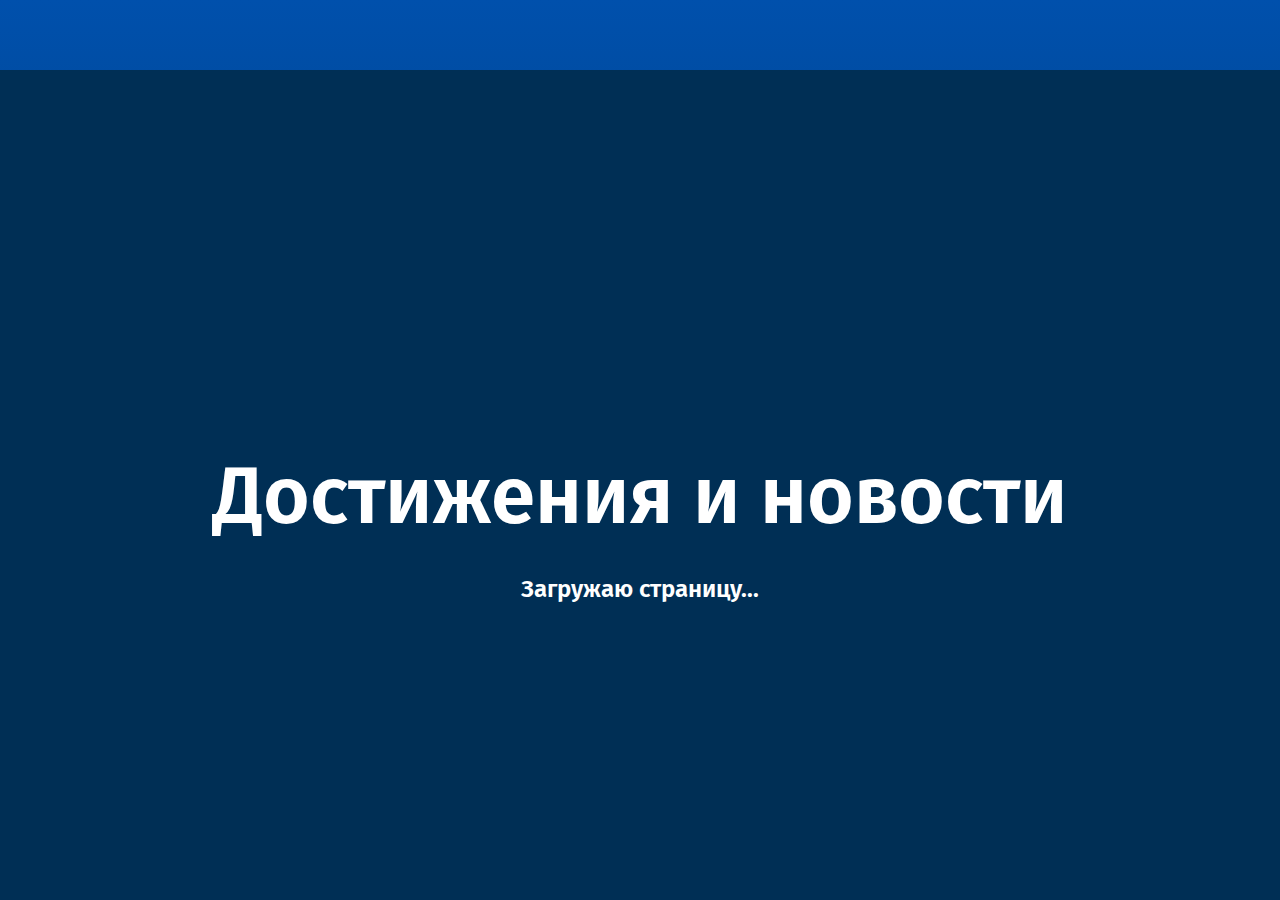
==== public/achievements.html @ 154e31b7 "first commit" ====
<!DOCTYPE html>
<html lang="ru">
<head>
  <meta charset="UTF-8">
  <meta name="viewport" content="width=device-width, initial-scale=1.0">
  <title>Школа №56</title>
  <link rel="stylesheet" href="styles/styles.css">
</head>
<body>
      <!-- Экран загрузки -->
      <div id="preloader">
        <h1 class="preloader-title">Достижения и новости</h1>
        <p class="preloader-text">Загружаю страницу...</p>
      </div>
      <!-- Экран загрузки -->
  <header class="header hidden">
    <div class="container">
      <div class="logo">
        <img src="assets/logo.png" alt="Логотип">
      </div>
      <nav class="nav">
        <a href="./index.html">главная страница</a>
        <a href="./highstaff.html">Контактная связь</a>
        <a href="https://kundelik.kz" target="_blank" rel="noopener noreferrer">Kundelik</a>
      </nav>
    </div>
  </header>
  <div id="content" class="hidden">
  <main>
    <h1 style="text-indent:300px;">-</h1>
    <section class="achievements">
      <div class="achievement-card">
        <img src="./assets/1738821656_01-1.jpeg" alt="Форум отцов">
        <div class="achievement-content">
          <a href="http://ru.56.alschool.kz/main/5400-31-janvarja-2025-goda-v-gimnazii-56-proveli-otkrytyj-forum-otcov.html">
            31 января 2025 года в гимназии №56 провели открытый форум отцов.
          </a>
          <p>Цель мероприятия: создание пространства для открытого диалога между отцами, педагогами и специалистами в области детского развития.</p>
        </div>
      </div>
    
      <div class="achievement-card">
        <img src="./assets/PISA.png" alt="PISA">
        <div class="achievement-content">
          <a href="http://ru.56.alschool.kz/o-shkole/nashi-dostizhenija/5299-rezultat-pisa.html">
            Результат PISA.
          </a>
          <p>Результат PISA, проведенного в 2022 году, гимназия № 56 заняла 1 место в городе Алматы, по "Математической грамотности" и "Естественно-научной грамотности".</p>
        </div>
      </div>
    </section>    
  </main>
</div>
  <footer class="footer">
    <div class="container">
        <p>Сделал - Арсений Антропов 10Д</p>
    </div>
    <div class="container">
      <a href="./highstaff.html">Контактная связь</a>
      <a href="https://github.com/senyagame" target="_blank" rel="noopener noreferrer">Разработчик</a>
    </div>
    <h5>map powered by:</h5>
    <a href="https://yandex.kz/"><img src="./assets/Yandex-logo.png" alt="yandex" class="footer-logo"></a>
  </footer>
<script src="./scripts/script.js"></script>
</body>
</html>
---- public/styles/styles.css ----
@import url('https://fonts.googleapis.com/css2?family=Fira+Sans:ital,wght@0,100;0,200;0,300;0,400;0,500;0,600;0,700;0,800;0,900&display=swap');

* {
  margin: 0;
  padding: 0;
  box-sizing: border-box;
  font-family: "Fira Sans", serif;
  font-weight: 600;
  font-style: normal;
}

body {
  font-family: Arial, sans-serif;
  line-height: 1.6;
  background: #002f55;
  background: linear-gradient(0deg, #002f55 0%, #0050ac 100%);
  color: #a1a1a1;
  padding-top: 70px;
  min-height: 100vh;
}

.container {
  width: 90%;
  max-width: 1200px;
  margin: 0 auto;
}

/* Хедер */
.header {
  position: fixed;
  top: 0;
  left: 0;
  width: 100%;
  background-color: #002f55;
  box-shadow: 0px 4px 6px rgba(0, 0, 0, 0.1);
  z-index: 1000;
}

.header .container {
  display: flex;
  justify-content: space-between;
  align-items: center;
  height: 90px;
}

.header .logo img {
  height: 90px;
}

.header .nav {
  display: flex;
  gap: 20px;
}

.header .nav a {
  color: white;
  text-decoration: none;
  padding: 10px 15px;
  transition: all 0.3s ease;
}

.header .nav a:hover {
  background-color: white;
  color: black;
  transform: scale(1.05);
  border-radius: 5px;
}

/* Секция Welcome */
.welcome {
  text-align: center;
  padding: 50px;
}

.welcome h1 {
  font-size: 2.5rem;
  color: #ffffff;
}

.welcome p {
  font-size: 1.2rem;
  margin-top: 10px;
  padding-bottom: 100px;
}

.welcome-immage {
  display: flex;
  flex-direction: row;
  height: 400px;
  box-shadow: 0px 0px 9px 10px rgba(0, 0, 0, 0.5);
  overflow: hidden;
}

.welcome-immage img {
  margin-right: 20px; /* Отступ между изображением и текстом */
}

.welcome-text {
  display: flex;
  flex-direction: column;
  justify-content: center;
  text-align: left;
  padding: 20px;
  overflow: hidden;
}

.button {
  background-color: #ffffff;
  color: rgb(0, 0, 0);
  text-decoration: none;
  padding: 10px 15px;
  transition: all 0.3s ease;
}

.button:hover {
  background-color: rgb(0, 0, 0);
  color: rgb(255, 255, 255);
  transform: scale(1.05);
  border-radius: 5px;
}

/* Центрирование текста */
.welcome-text h1, 
.welcome-text p {
  margin: 10px auto;
  max-width: 80%;
  word-wrap: break-word;
}

/* Блок директора */
.staff-info {
  display: flex;
  flex-direction: column;
  align-items: center;
  margin-top: 20px;
  padding: 10px;
  text-align: center;
}

.staff-info img.staff-photo {
  width: 150px;
  height: auto;
  border-radius: 50%;
  margin-bottom: 10px;
  box-shadow: 0 4px 8px rgba(0, 0, 0, 0.2);
}

.staff-info p.staff-name {
  font-size: 1.2rem;
  font-weight: bold;
  color: #333;
  text-align: center;
  margin-top: 5px;
}

.director {
  display: flex;
  justify-content: center;
  align-items: center;
  flex-direction: column;
  text-align: center;
  margin-top: 20px;
}

.staff {
  display: flex;
  flex-wrap: wrap;
  justify-content: center;
  text-align: center;
  margin-top: 20px;
}

.staff-member {
  background-color: #00000025;
  display: flex;
  flex-direction: column;
  align-items: center;
  text-align: center;
  margin: 10px;
  width: 250px;
  border: 1px solid #000000;
  padding: 10px;
  box-shadow: 0 4px 8px rgba(0, 0, 0, 0.1);
  border-radius: 8px;
  transition: all 0.3s ease;
  order: 50;
}

.staff-member:hover {
  transform: scale(1.05);
}

.staff-photo {
  width: 180px;
  height: auto;
  border-radius: 80%;
  margin-bottom: 10px;
}

.staff-name {
  font-size: 1.2em;
  font-weight: bold;
  font-family: 'Arial', sans-serif;
  margin-bottom: 10px;
}

.phone-button {
  background-color: #ffffff;
  color: rgb(0, 0, 0);
  padding: 10px 20px;
  border: none;
  cursor: pointer;
  margin-top: 10px;
  border-radius: 8px;
  transition: all 0.3s ease;
}

.phone-button:hover {
  background-color: #000000;
  transform: scale(1.05);
  color: white;
}

.phone-number {
  margin-top: 10px;
  transition: opacity 0.3s ease;
}

.footer {
  margin-top: 200px;
  background-color: black;
  color: white;
  padding: 80px 0;
  text-align: center;
}

.footer a {
  color: white;
  text-decoration: none;
  margin: 0 10px;
}

.footer a:hover {
  text-decoration: underline;
}
/* Адаптация для мобильных устройств */
@media (max-width: 768px) {
  body {
    padding-top: 100px;
  }

  .header {
    display: flex;
    flex-direction: column;
    align-items: center;
    padding: 30px 0;
    height: 350px;
  }

  .header .container {
    flex-direction: column;
    align-items: center;
  }

  .header .nav {
    display: flex;
    flex-direction: column;
    align-items: center;
    gap: 8px;
    margin-top: 8px;
  }

  .header .nav a {
    display: block;
    width: 90%;
    max-width: 280px;
    padding: 8px;
    text-align: center;
    background: #0d47a1;
    color: white;
    border-radius: 5px;
    font-size: 0.9rem;
  }

  .welcome {
    padding-top: 250px;
  }

  .welcome-immage {
    flex-direction: column;
    align-items: center;
    text-align: center;
    height: auto;
  }

  .welcome-immage img {
    width: 90%;
    max-width: 350px;
    height: auto;
  }

  .welcome-text h1 {
    font-size: 1.8rem;
  }

  .welcome-text p {
    font-size: 1rem;
  }

  .staff {
    flex-direction: column;
    align-items: center;
  }

  .staff-member {
    max-width: 95%;
  }
  
  .staff-photo {
    width: 90px;
  }
}

@media (max-width: 576px) {
  body {
    padding-top: 200px;
  }

  .header {
    display: flex;
    flex-direction: column;
    align-items: center;
    padding: 30px 0;
    height: 300px;
  }

  .header .nav {
    gap: 6px;
    margin-top: 6px;
    width: 100%;
    padding: 0;
  }

  .header .nav a {
    font-size: 0.85rem;
    padding: 6px;
  }

  .staff-member {
    max-width: 100%;
  }

  .welcome {
    padding-top: 200px;
  }
}



.map {
  display: flex;
  justify-content: center;
  margin: 20px 0;
}

#map {
  width: 100%;
  max-width: 800px;
  height: 400px;
  border-radius: 10px;
  box-shadow: 0 4px 10px rgba(0, 0, 0, 0.2);
}

/*achievements*/

.achievements {
  display: flex;
  flex-wrap: wrap;
  justify-content: center;
  gap: 20px;
  padding: 60px 30px;
}

.achievement-card {
  background: white;
  border-radius: 10px;
  box-shadow: 0 4px 8px rgba(0, 0, 0, 0.1);
  width: 350px;
  overflow: hidden;
  transition: transform 0.3s ease;
}

.achievement-card:hover {
  transform: scale(1.05);
}

.achievement-card img {
  width: 100%;
  height: auto;
  border-bottom: 2px solid #ddd;
}

.achievement-content {
  padding: 15px;
  text-align: center;
}

.achievement-content a {
  font-size: 1.2em;
  font-weight: bold;
  color: #0050ac;
  text-decoration: none;
}

.achievement-content p {
  font-size: 1em;
  color: #333;
  margin-top: 10px;
}

@media (max-width: 768px) {
  .achievements {
    flex-direction: column;
    align-items: center;
  }
}



/* Placeholder for image */
.achievements-img img {
  width: 400px;
  height: auto;
  border-radius: 30px;
}

.footer-logo{
  width: 50px;
  height: auto;
  display: block;
  margin: 0 auto;
}

.footer a{
  display: inline-block;
  color: #ffffff;
  text-decoration: none;
}

/* Прелоадер */
#preloader {
  position: fixed;
  width: 100%;
  height: 100%;
  background: #002f55;
  display: flex;
  flex-direction: column;
  justify-content: center;
  align-items: center;
  color: white;
  font-size: 2rem;
  font-weight: bold;
  z-index: 10000;
  transition: opacity 0.5s ease;
}

.preloader-title {
  font-size: 5rem;
  animation: fadeIn 1.5s ease-in-out;
}

.preloader-text {
  font-size: 1.5rem;
  margin-top: 10px;
  animation: fadeIn 2s ease-in-out;
}

/* Анимация появления текста */
@keyframes fadeIn {
  from {
    opacity: 0;
  }
  to {
    opacity: 1;
  }
}

/* Основной контент скрыт при загрузке */
.hidden {
  display: none !important;
}

#content {
  opacity: 0;
  transition: opacity 0.5s ease-in;
}
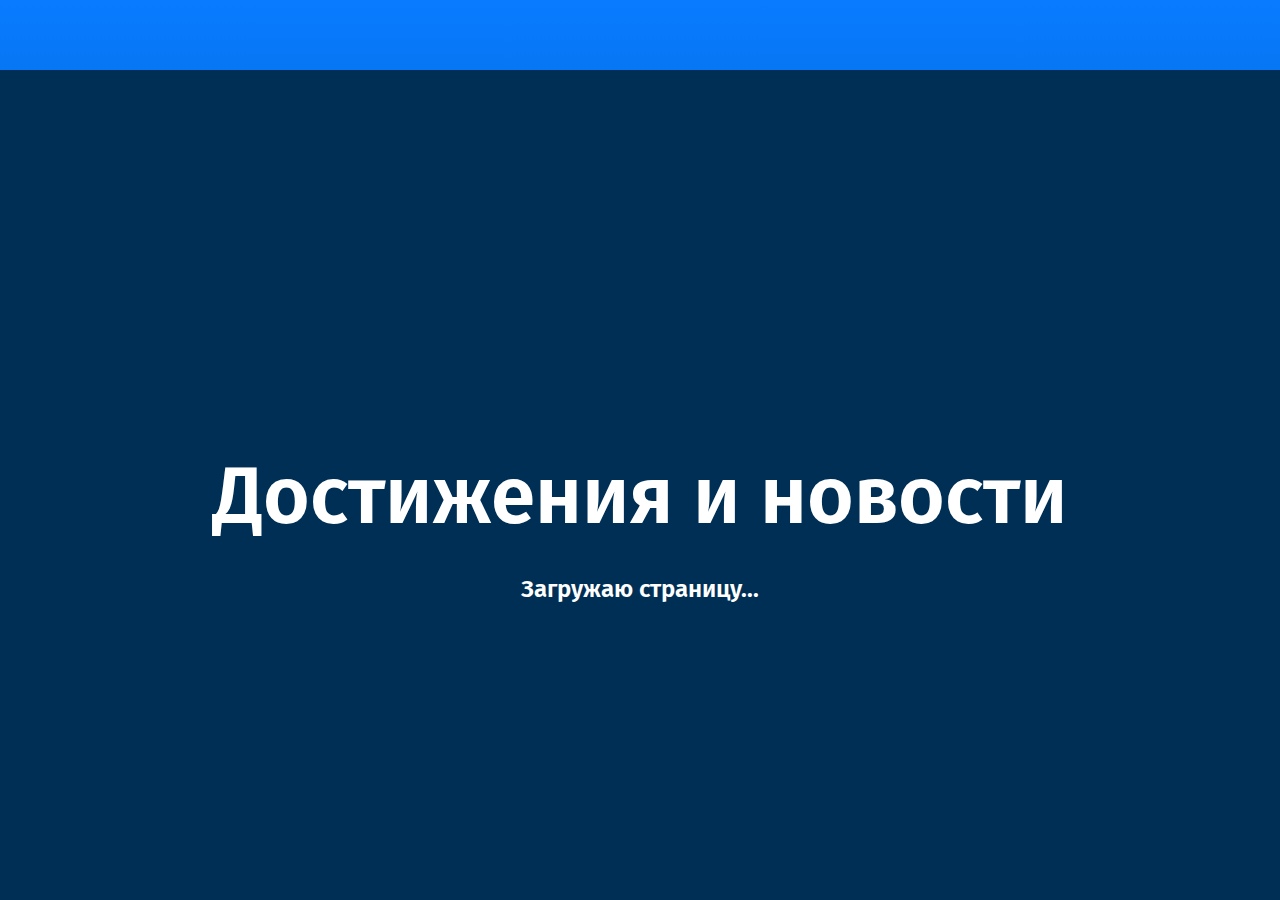
==== commit 1d1b8fb7: "update" ====
--- a/public/achievements.html
+++ b/public/achievements.html
@@ -48,6 +48,16 @@
           <p>Результат PISA, проведенного в 2022 году, гимназия № 56 заняла 1 место в городе Алматы, по "Математической грамотности" и "Естественно-научной грамотности".</p>
         </div>
       </div>
+
+      <div class="achievement-card">
+        <img src="./assets/спортзал.jpg" alt="cadr3">
+        <div class="achievement-content">
+          <a href="http://ru.56.alschool.kz/main/5433-sportivnoe-sorevnovanie-klassno-vremja-provedem-s-papoj-druzhno-my-zhivem.html">
+            Спортивное соревнование: "Классно время проведем - с ПАПОЙ дружно МЫ живем".
+          </a>
+          <p>Спортивное соревнование: "Классно время проведем - с ПАПОЙ дружно МЫ живем" для учащихся и пап 1 классов. "ПАПА может".</p>
+        </div>
+      </div>
     </section>    
   </main>
 </div>
--- a/public/styles/styles.css
+++ b/public/styles/styles.css
@@ -13,13 +13,14 @@
   font-family: Arial, sans-serif;
   line-height: 1.6;
   background: #002f55;
-  background: linear-gradient(0deg, #002f55 0%, #0050ac 100%);
-  color: #a1a1a1;
+  background: linear-gradient(0deg, #004279 0%, #087bff 100%);
+  color: #ececec;
   padding-top: 70px;
   min-height: 100vh;
 }
 
 .container {
+  
   width: 90%;
   max-width: 1200px;
   margin: 0 auto;
@@ -67,9 +68,33 @@
 }
 
 /* Секция Welcome */
+
+
 .welcome {
-  text-align: center;
-  padding: 50px;
+  font-family: Arial, sans-serif;
+  line-height: 1.6;
+  background: linear-gradient(-45deg, #004279, #087bff, #004279, #087bff);
+  background-size: 400% 400%;
+  animation: gradientWave 6s ease infinite;
+  color: #ececec;
+  padding: 70px 0;
+  display: flex;
+  justify-content: center;
+  align-items: center;
+  text-align: center;
+  border-bottom: dashed #00205a 0.5px;
+}
+
+@keyframes gradientWave {
+  0% {
+    background-position: 0% 50%;
+  }
+  50% {
+    background-position: 100% 50%;
+  }
+  100% {
+    background-position: 0% 50%;
+  }
 }
 
 .welcome h1 {
@@ -447,7 +472,6 @@
   text-decoration: none;
 }
 
-/* Прелоадер */
 #preloader {
   position: fixed;
   width: 100%;
@@ -475,7 +499,6 @@
   animation: fadeIn 2s ease-in-out;
 }
 
-/* Анимация появления текста */
 @keyframes fadeIn {
   from {
     opacity: 0;
@@ -493,4 +516,4 @@
 #content {
   opacity: 0;
   transition: opacity 0.5s ease-in;
-}
+}